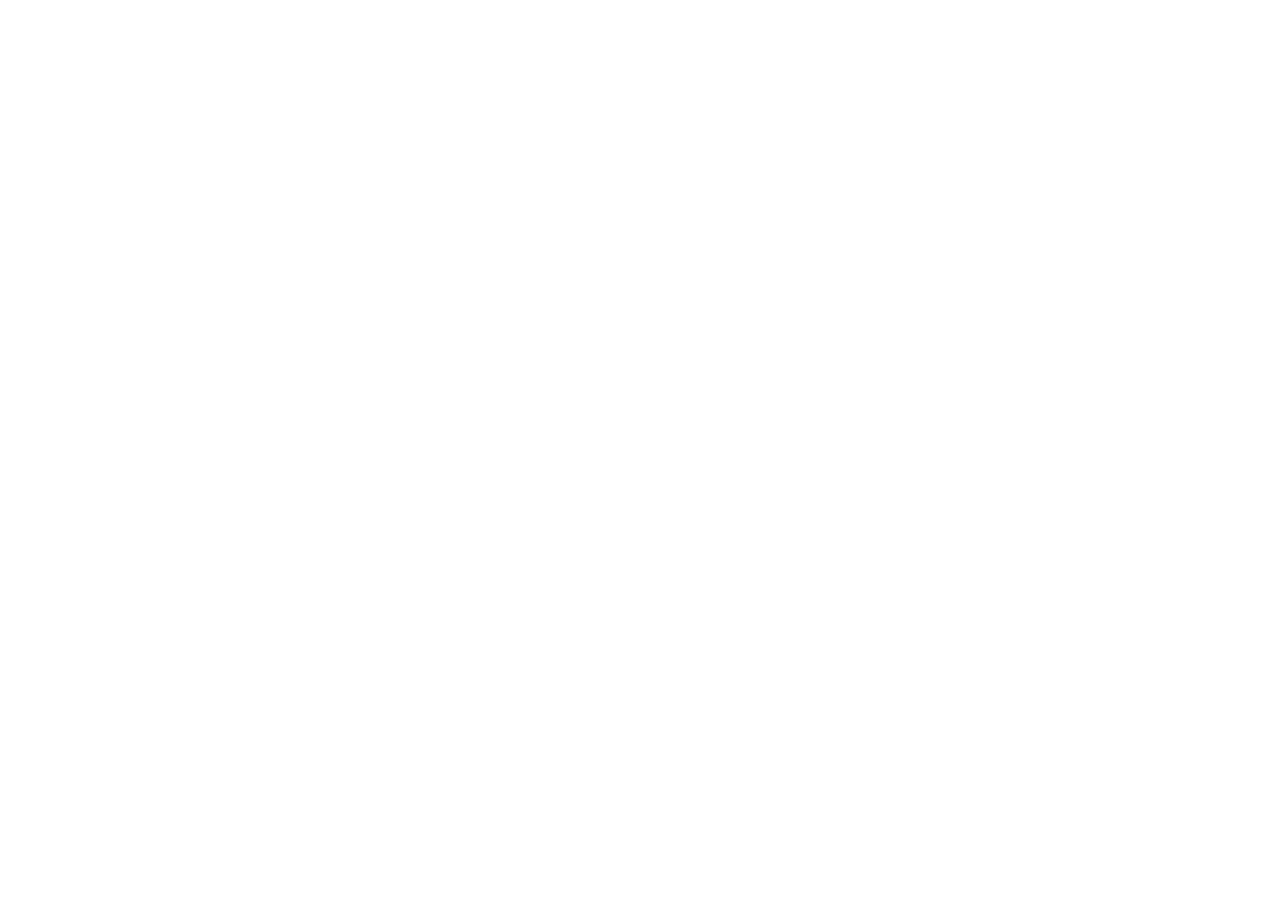
==== functions/index.html @ 915506a0 "function argument perameter" ====
<!DOCTYPE html>
<html lang="en">
<head>
    <meta charset="UTF-8">
    <meta name="viewport" content="width=device-width, initial-scale=1.0">
    <title>Document</title>
</head>
<body>
    

    <script src="app.js"></script>
</body>
</html>
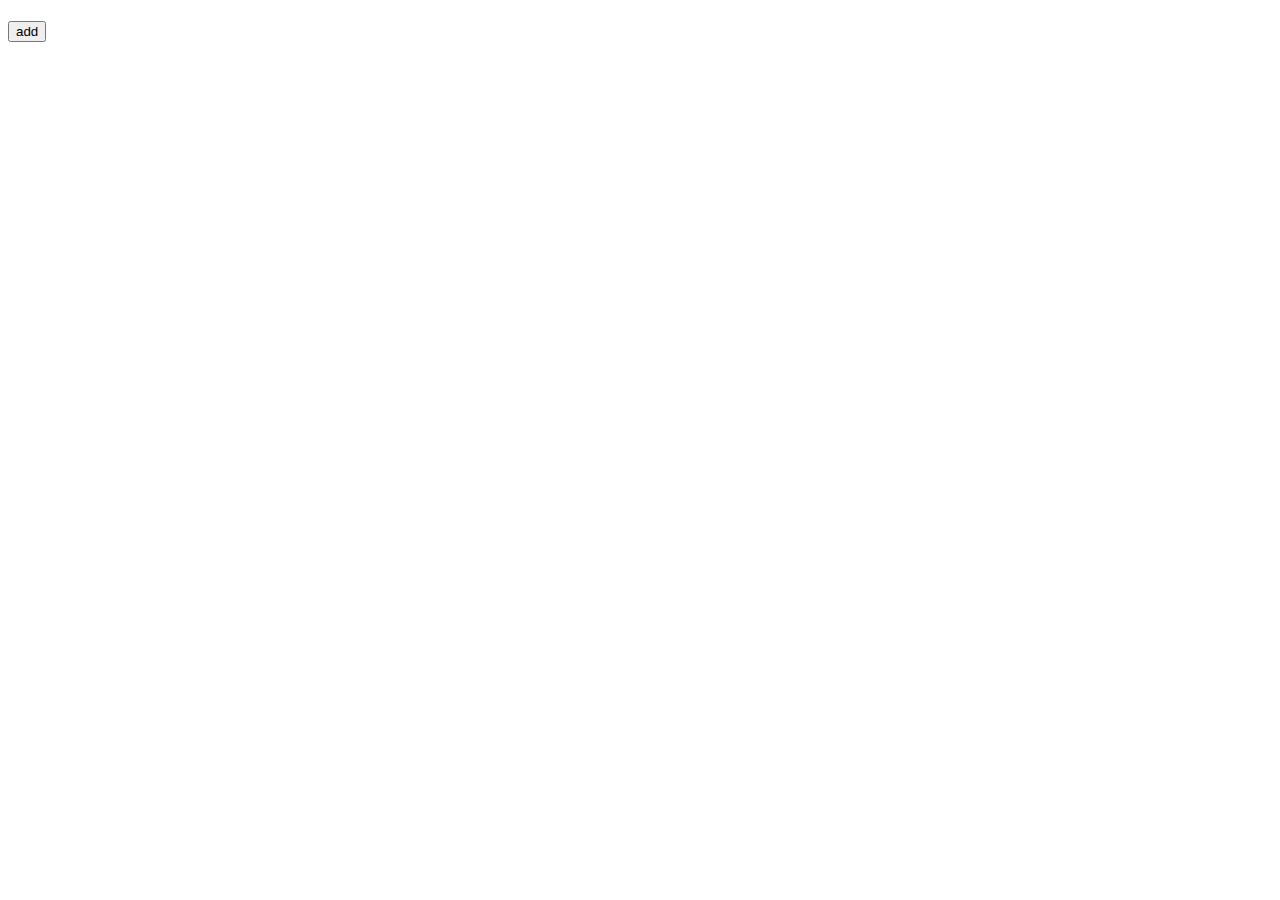
==== commit b6f2ea97: "settimeout, adding element & textcontent" ====
--- a/functions/index.html
+++ b/functions/index.html
@@ -7,7 +7,13 @@
 </head>
 <body>
     
+    <h1 id="heading"></h1>
+    <button id="btn">add</button>
+
+
+
 
     <script src="app.js"></script>
+    
 </body>
 </html>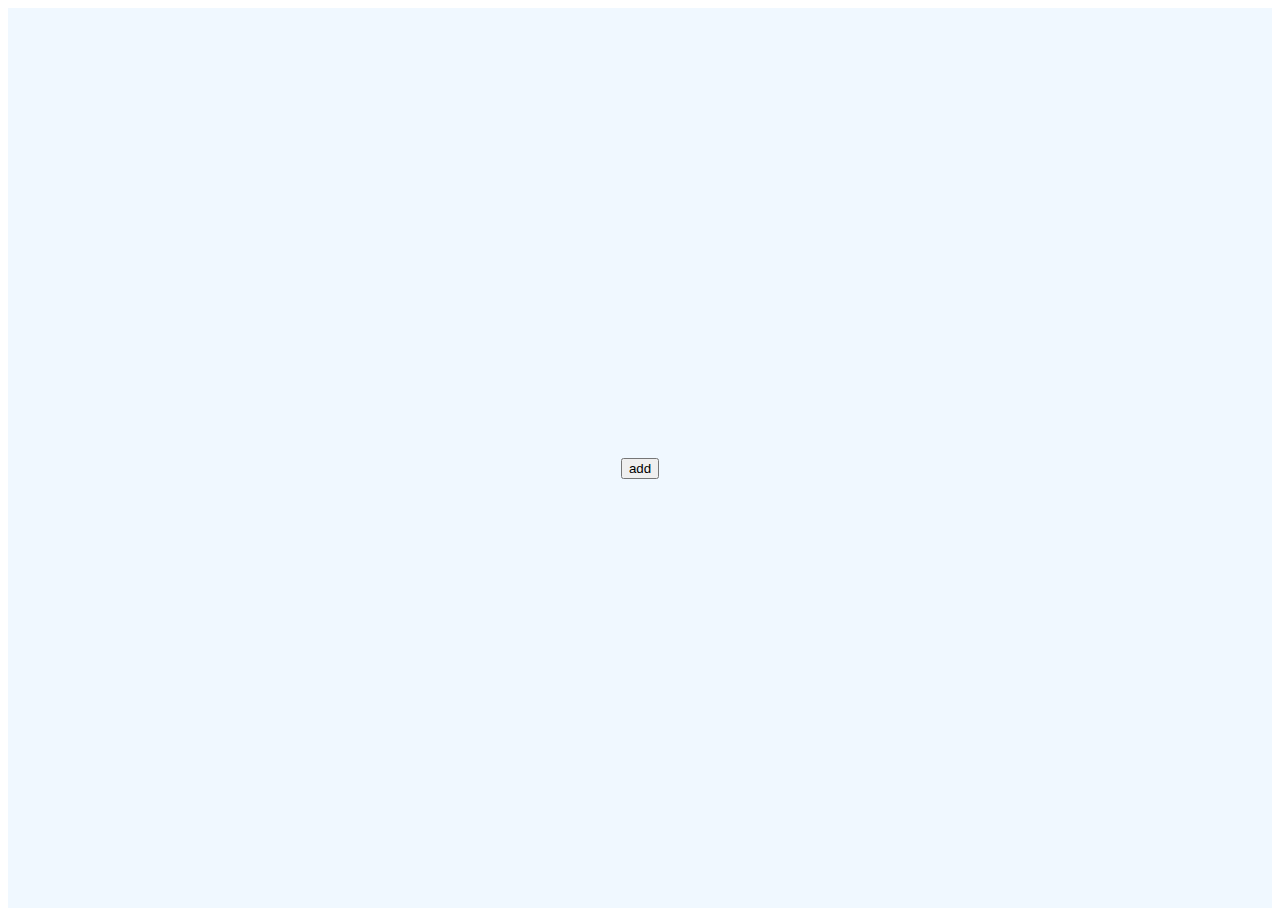
==== commit 876dcf73: "commit" ====
--- a/functions/index.html
+++ b/functions/index.html
@@ -4,11 +4,34 @@
     <meta charset="UTF-8">
     <meta name="viewport" content="width=device-width, initial-scale=1.0">
     <title>Document</title>
+    <style>
+.container{
+    height: 100vh;
+    background-color: aliceblue;
+    display: flex;
+    justify-content: center;
+    align-items: center;
+   
+}
+.content{
+    /* display: flex;
+    justify-content: center;
+    align-items: center; */
+    border:none;
+    padding: 10px;
+}
+
+
+    </style>
 </head>
 <body>
-    
-    <h1 id="heading"></h1>
-    <button id="btn">add</button>
+    <div class="container">
+        <div class="content">
+        <h1 id="heading"></h1>
+        <button id="btn">add</button>
+        
+        </div>
+    </div>
 
 
 
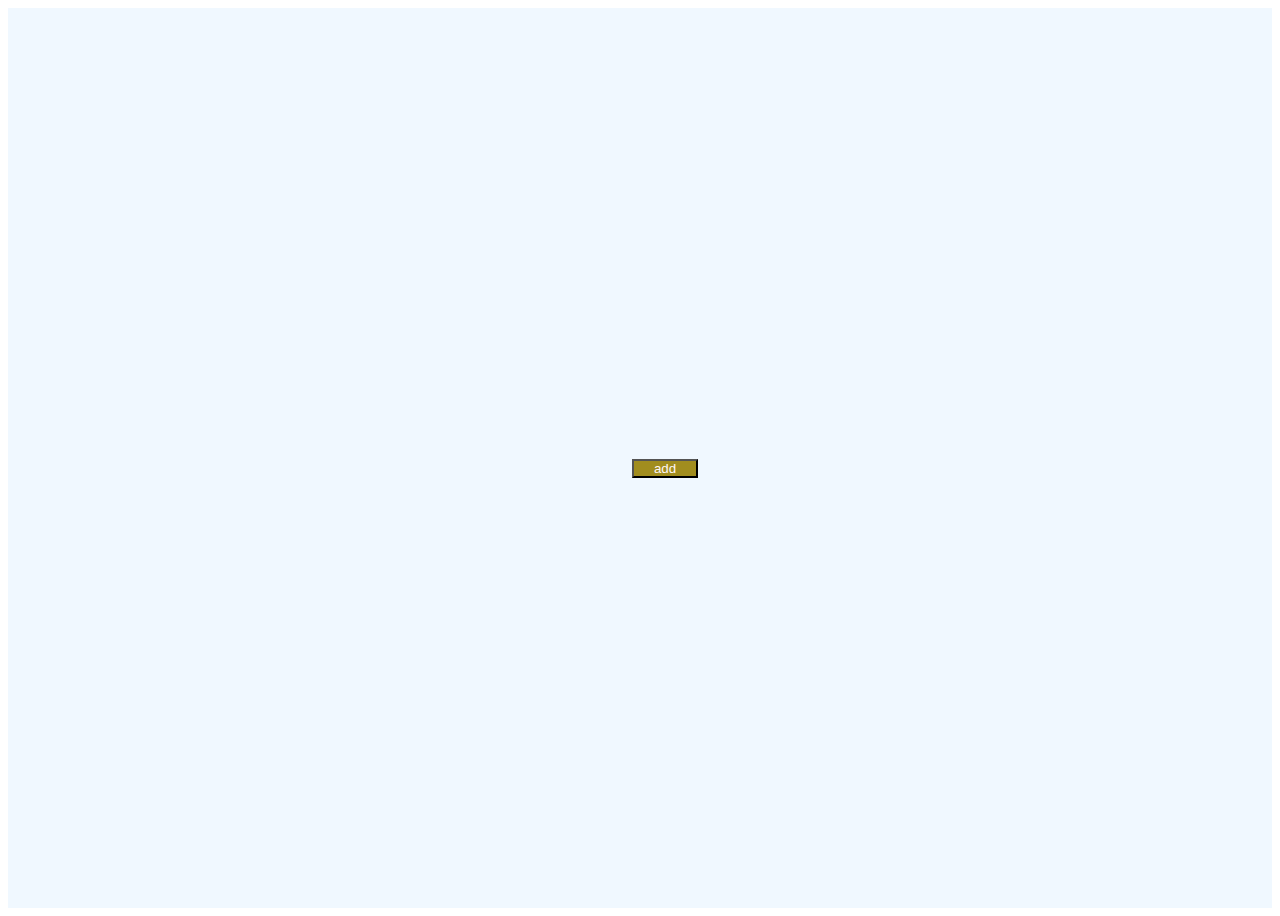
==== commit c2258036: "commit" ====
--- a/functions/index.html
+++ b/functions/index.html
@@ -20,6 +20,13 @@
     border:none;
     padding: 10px;
 }
+.content button{
+    margin-left: 50px;
+    background-color: rgb(161, 141, 30);
+    color: rgb(255, 247, 247);
+    padding: 0px 20px;
+       
+}
 
 
     </style>
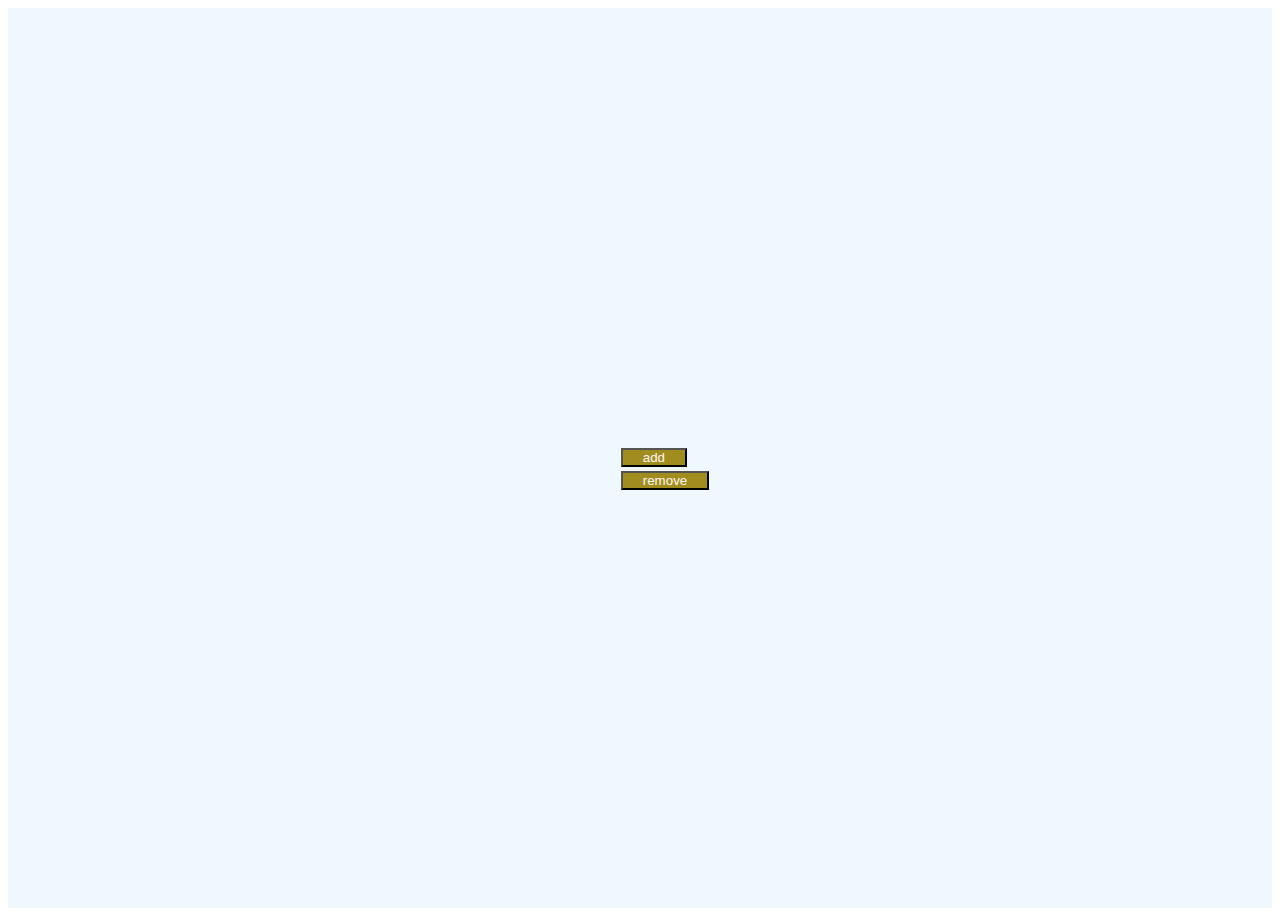
==== commit 59911549: "commit" ====
--- a/functions/index.html
+++ b/functions/index.html
@@ -25,7 +25,10 @@
     background-color: rgb(161, 141, 30);
     color: rgb(255, 247, 247);
     padding: 0px 20px;
-       
+
+}
+#remove{
+    margin-top: 4px;
 }
 
 
@@ -35,7 +38,13 @@
     <div class="container">
         <div class="content">
         <h1 id="heading"></h1>
+        <h1 id="heading2"></h1>
+        <h1 id="heading3"></h1>
+        <h1 id="heading4"></h1>
+
         <button id="btn">add</button>
+        <br>
+        <button id="remove"> remove</button>
         
         </div>
     </div>
